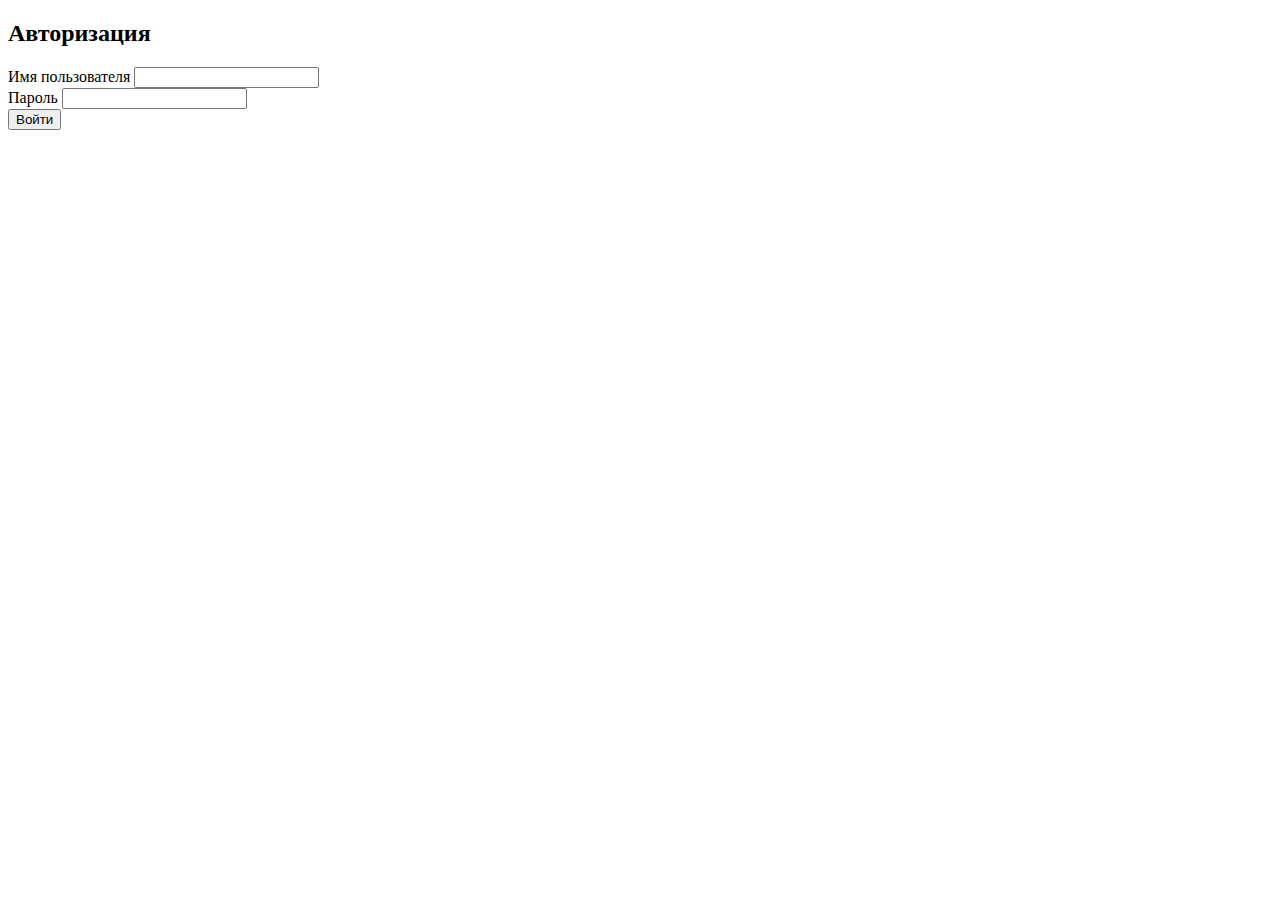
==== src/main/resources/templates/login.html @ c9807dfb "add User auth" ====
<!DOCTYPE html>
<html xmlns:th="http://www.thymeleaf.org">
<head>
    <meta charset="UTF-8">
    <title>Авторизация</title>
</head>
<body>
<div>
    <h2>Авторизация</h2>
    <form id="loginForm" th:action="@{/login}" method="post">
        <input type="hidden" th:name="${_csrf.parameterName}" th:value="${_csrf.token}" />
        <div class="mb-3">
            <label for="username" class="form-label">Имя пользователя</label>
            <input type="text" class="form-control" id="username" name="username" required>
        </div>
        <div class="mb-3">
            <label for="password" class="form-label">Пароль</label>
            <input type="password" class="form-control" id="password" name="password" required>
        </div>
        <button type="submit" class="btn btn-primary">Войти</button>
    </form>

    <div id="errorMessage" style="color: red; display: none;"></div>
    <div id="successMessage" style="color: green; display: none;"></div>
</div>

<script>
    document.getElementById('loginForm').addEventListener('submit', async function (event) {
        event.preventDefault(); // Остановить стандартное отправление формы

        const form = event.target;
        const formData = new FormData(form);

        try {
            const response = await fetch(form.action, {
                method: form.method,
                headers: {
                    'Accept': 'application/json'
                },
                body: formData
            });

            const result = await response.json();

            if (response.ok) {
                // Успешный логин, редирект на страницу профиля
                window.location.href = result.redirectUrl;
            } else {
                // Ошибка логина, показать сообщение об ошибке
                document.getElementById('errorMessage').textContent = result.error || 'Ошибка авторизации';
                document.getElementById('errorMessage').style.display = 'block';
                document.getElementById('successMessage').style.display = 'none';
            }
        } catch (error) {
            console.error('Ошибка:', error);
            document.getElementById('errorMessage').textContent = 'Произошла ошибка при отправке запроса';
            document.getElementById('errorMessage').style.display = 'block';
            document.getElementById('successMessage').style.display = 'none';
        }
    });
</script>
</body>
</html>
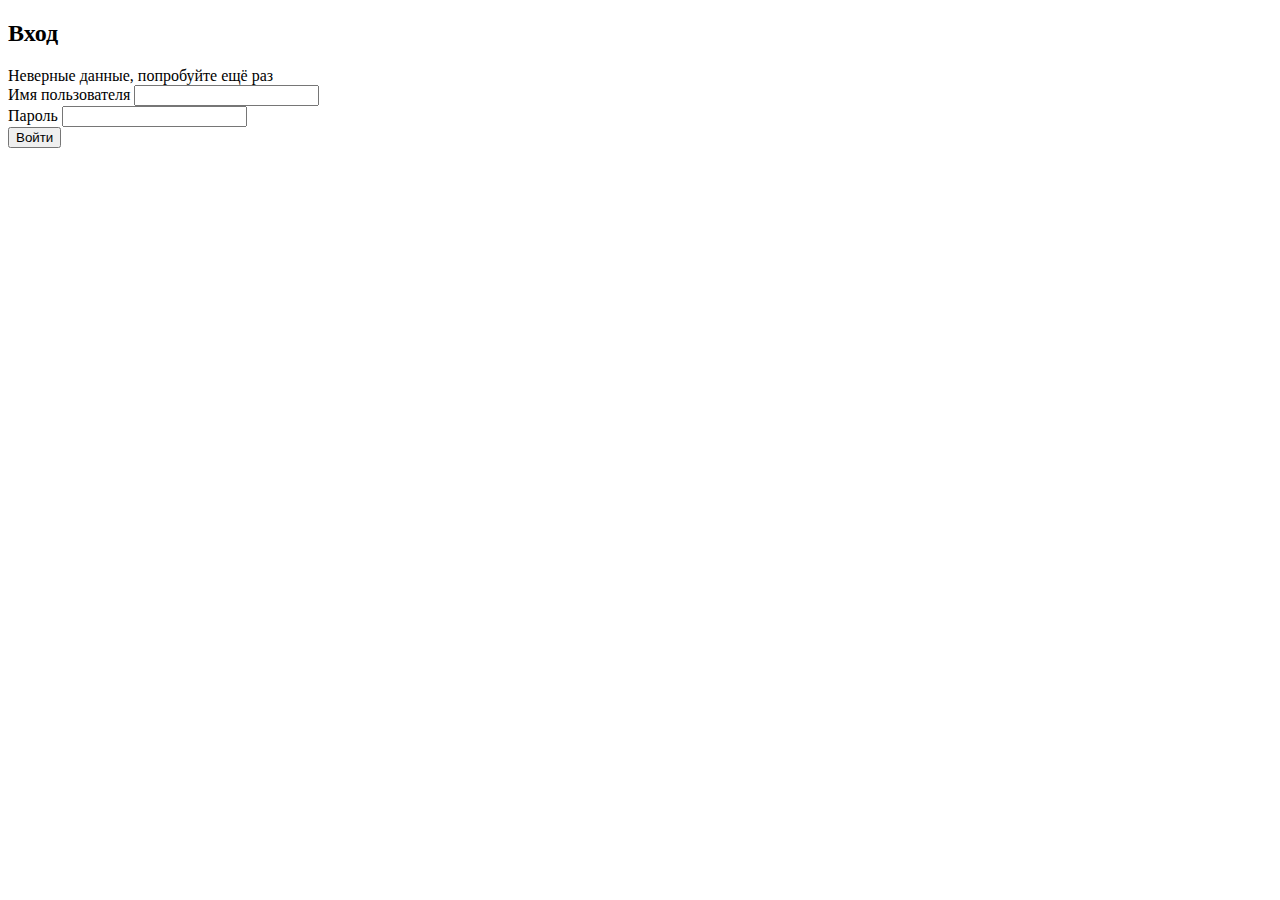
==== commit 6f504194: "add Book model" ====
--- a/src/main/resources/templates/login.html
+++ b/src/main/resources/templates/login.html
@@ -1,63 +1,33 @@
 <!DOCTYPE html>
 <html xmlns:th="http://www.thymeleaf.org">
 <head>
-    <meta charset="UTF-8">
-    <title>Авторизация</title>
+    <meta charset="UTF-8" />
+    <title th:text="${title}">Вход</title>
 </head>
 <body>
-<div>
-    <h2>Авторизация</h2>
-    <form id="loginForm" th:action="@{/login}" method="post">
-        <input type="hidden" th:name="${_csrf.parameterName}" th:value="${_csrf.token}" />
-        <div class="mb-3">
-            <label for="username" class="form-label">Имя пользователя</label>
-            <input type="text" class="form-control" id="username" name="username" required>
-        </div>
-        <div class="mb-3">
-            <label for="password" class="form-label">Пароль</label>
-            <input type="password" class="form-control" id="password" name="password" required>
-        </div>
-        <button type="submit" class="btn btn-primary">Войти</button>
-    </form>
+<div th:fragment="childContent">
+    <div class="card p-4 shadow">
+        <h2 class="mb-3">Вход</h2>
+        <form th:action="@{/login}" method="POST">
+            <input type="hidden" th:name="${_csrf.parameterName}" th:value="${_csrf.token}" />
 
-    <div id="errorMessage" style="color: red; display: none;"></div>
-    <div id="successMessage" style="color: green; display: none;"></div>
+            <div th:if="${param.error}" class="alert alert-danger" role="alert">
+                Неверные данные, попробуйте ещё раз
+            </div>
+
+            <div class="mb-3">
+                <label for="username" class="form-label">Имя пользователя</label>
+                <input type="text" class="form-control" id="username" name="username" required />
+            </div>
+
+            <div class="mb-3">
+                <label for="password" class="form-label">Пароль</label>
+                <input type="password" class="form-control" id="password" name="password" required />
+            </div>
+
+            <button class="btn btn-primary" type="submit">Войти</button>
+        </form>
+    </div>
 </div>
-
-<script>
-    document.getElementById('loginForm').addEventListener('submit', async function (event) {
-        event.preventDefault(); // Остановить стандартное отправление формы
-
-        const form = event.target;
-        const formData = new FormData(form);
-
-        try {
-            const response = await fetch(form.action, {
-                method: form.method,
-                headers: {
-                    'Accept': 'application/json'
-                },
-                body: formData
-            });
-
-            const result = await response.json();
-
-            if (response.ok) {
-                // Успешный логин, редирект на страницу профиля
-                window.location.href = result.redirectUrl;
-            } else {
-                // Ошибка логина, показать сообщение об ошибке
-                document.getElementById('errorMessage').textContent = result.error || 'Ошибка авторизации';
-                document.getElementById('errorMessage').style.display = 'block';
-                document.getElementById('successMessage').style.display = 'none';
-            }
-        } catch (error) {
-            console.error('Ошибка:', error);
-            document.getElementById('errorMessage').textContent = 'Произошла ошибка при отправке запроса';
-            document.getElementById('errorMessage').style.display = 'block';
-            document.getElementById('successMessage').style.display = 'none';
-        }
-    });
-</script>
 </body>
 </html>
